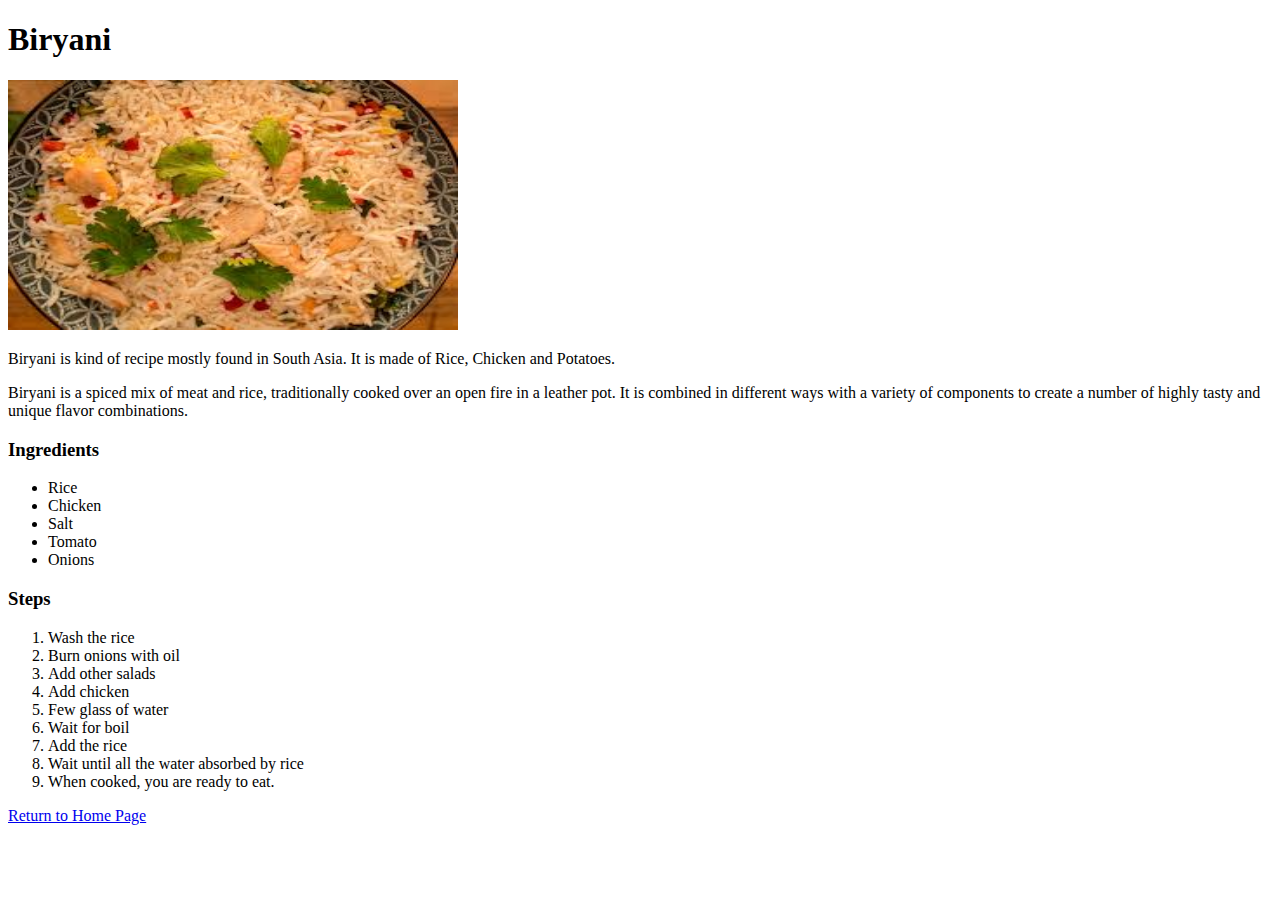
==== recipes/biriyani.html @ 15bff8ce "Created the HTML part of the Recipe Project" ====
<!DOCTYPE html>
<html lang="en">
<head>
    <meta charset="UTF-8">
    <meta http-equiv="X-UA-Compatible" content="IE=edge">
    <meta name="viewport" content="width=device-width, initial-scale=1.0">
    <title>Document</title>
</head>
<body>
    <h1>Biryani</h1>

    <img src="images.jpg" alt="Biriyani" style="width:450px;height:250px";>
    <p>Biryani is kind of recipe mostly found in South Asia. It is made of Rice, Chicken and Potatoes.</p>
    <p>Biryani is a spiced mix of meat and rice, traditionally cooked over an open fire in a leather pot. 
        It is combined in different ways with a variety of components to create a number of highly tasty and unique 
        flavor combinations.</p>


        <h3>Ingredients</h3>
    <ul>
        <li>Rice</li>
        <li>Chicken</li>
        <li>Salt</li>
        <li>Tomato</li>
        <li>Onions</li>
    </ul>
        
        <h3>Steps</h3>
    <ol>
        <li>Wash the rice</li>
        <li>Burn onions with oil</li>
        <li>Add other salads</li>
        <li>Add chicken</li>
        <li>Few glass of water</li>
        <li>Wait for boil</li>
        <li>Add the rice</li>
        <li>Wait until all the water absorbed by rice</li>
        <li>When cooked, you are ready to eat.</li>
    </ol>
    
    <a href="../index.html">Return to Home Page</a>

</body>
</html>
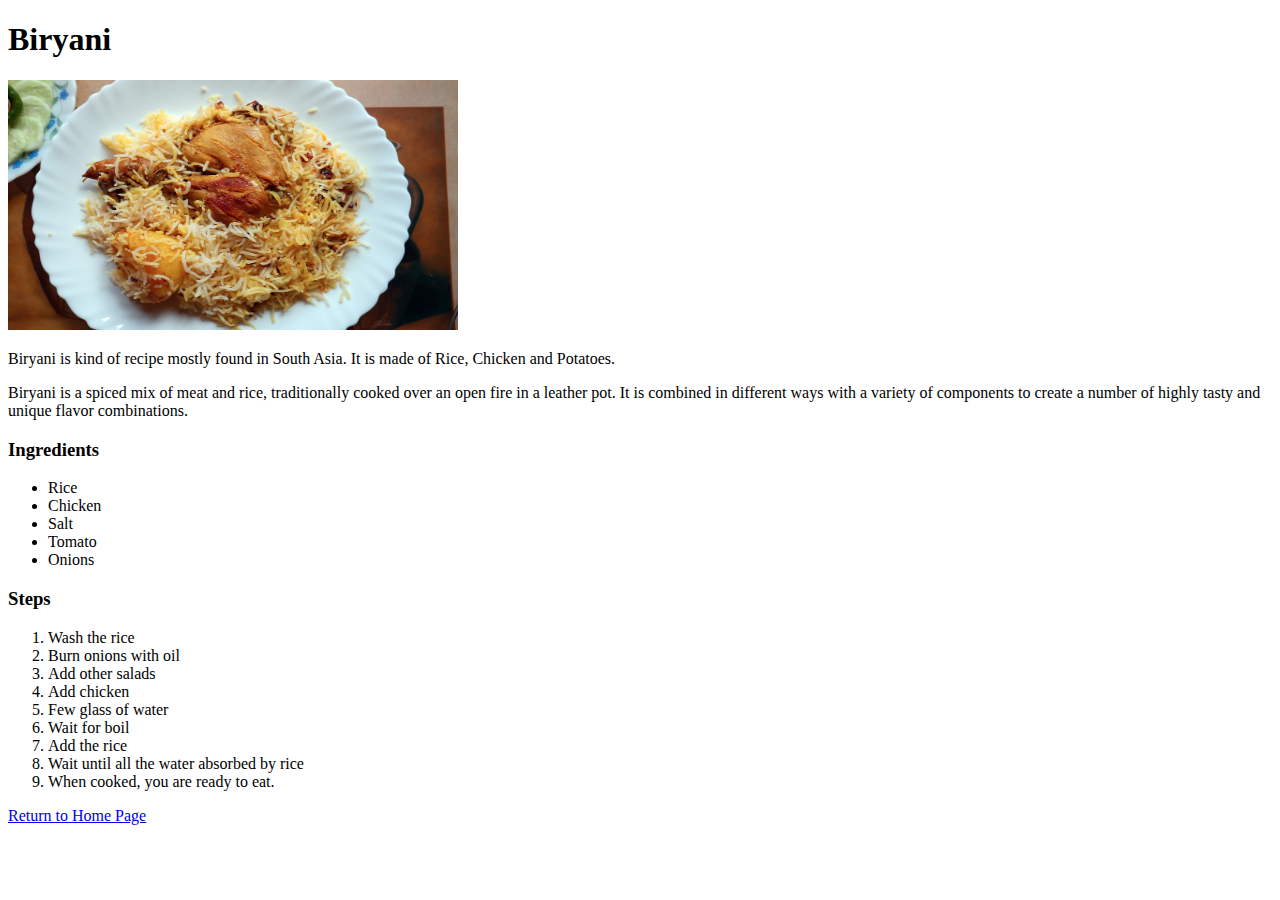
==== commit fdc39d46: "Change the images and give credit to owner on Github readme." ====
--- a/recipes/biriyani.html
+++ b/recipes/biriyani.html
@@ -4,19 +4,25 @@
     <meta charset="UTF-8">
     <meta http-equiv="X-UA-Compatible" content="IE=edge">
     <meta name="viewport" content="width=device-width, initial-scale=1.0">
-    <title>Document</title>
+    <title>Biriyani</title>
+    <link rel="stylesheet" href="style.css">
+
+    <style>
+        
+    </style>
 </head>
 <body>
-    <h1>Biryani</h1>
+    <h1 class="header">Biryani</h1>
 
-    <img src="images.jpg" alt="Biriyani" style="width:450px;height:250px";>
-    <p>Biryani is kind of recipe mostly found in South Asia. It is made of Rice, Chicken and Potatoes.</p>
+    <img src="biriyani.jpg" alt="Biriyani" style="width:450px;height:250px";>
+    <p class="list">Biryani is kind of recipe mostly found in South Asia. It is made of Rice, Chicken and Potatoes.</p>
     <p>Biryani is a spiced mix of meat and rice, traditionally cooked over an open fire in a leather pot. 
         It is combined in different ways with a variety of components to create a number of highly tasty and unique 
         flavor combinations.</p>
 
 
-        <h3>Ingredients</h3>
+        <h3 class="heading">Ingredients</h3>
+        
     <ul>
         <li>Rice</li>
         <li>Chicken</li>
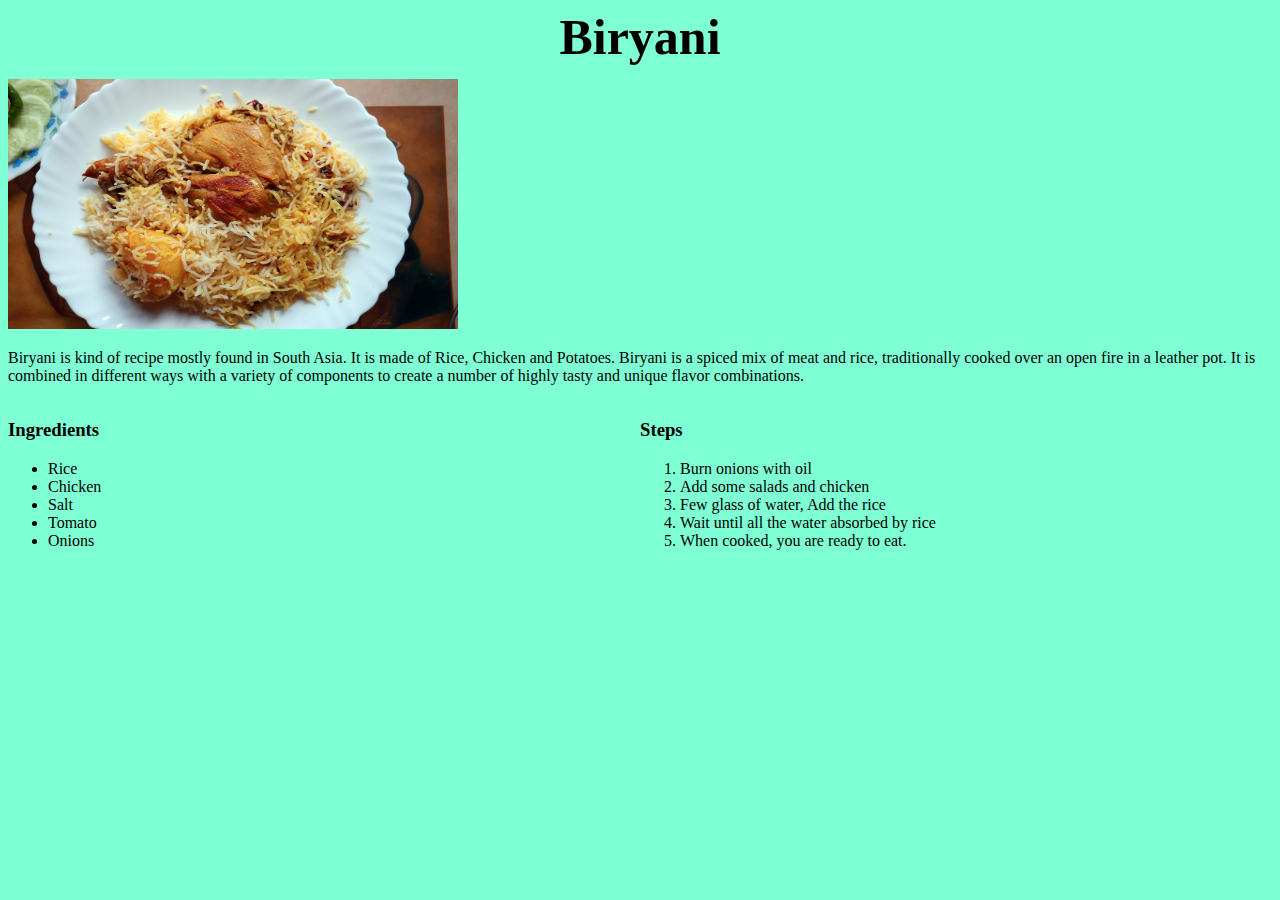
==== commit 420f8d93: "Added css to Bariyani page." ====
--- a/recipes/biriyani.html
+++ b/recipes/biriyani.html
@@ -5,7 +5,7 @@
     <meta http-equiv="X-UA-Compatible" content="IE=edge">
     <meta name="viewport" content="width=device-width, initial-scale=1.0">
     <title>Biriyani</title>
-    <link rel="stylesheet" href="style.css">
+    <link rel="stylesheet" href="pakistanfood.css">
 
     <style>
         
@@ -15,36 +15,34 @@
     <h1 class="header">Biryani</h1>
 
     <img src="biriyani.jpg" alt="Biriyani" style="width:450px;height:250px";>
-    <p class="list">Biryani is kind of recipe mostly found in South Asia. It is made of Rice, Chicken and Potatoes.</p>
-    <p>Biryani is a spiced mix of meat and rice, traditionally cooked over an open fire in a leather pot. 
+    
+    <p>Biryani is kind of recipe mostly found in South Asia. It is made of Rice, Chicken and Potatoes.
+        Biryani is a spiced mix of meat and rice, traditionally cooked over an open fire in a leather pot. 
         It is combined in different ways with a variety of components to create a number of highly tasty and unique 
-        flavor combinations.</p>
-
-
-        <h3 class="heading">Ingredients</h3>
-        
-    <ul>
-        <li>Rice</li>
-        <li>Chicken</li>
-        <li>Salt</li>
-        <li>Tomato</li>
-        <li>Onions</li>
-    </ul>
-        
-        <h3>Steps</h3>
-    <ol>
-        <li>Wash the rice</li>
-        <li>Burn onions with oil</li>
-        <li>Add other salads</li>
-        <li>Add chicken</li>
-        <li>Few glass of water</li>
-        <li>Wait for boil</li>
-        <li>Add the rice</li>
-        <li>Wait until all the water absorbed by rice</li>
-        <li>When cooked, you are ready to eat.</li>
-    </ol>
+        flavor combinations.
+    </p>
     
-    <a href="../index.html">Return to Home Page</a>
-
+    <div class="flex-container">
+        <div class="one">
+            <h3>Ingredients</h3>
+            <ul>
+                <li>Rice</li>
+                <li>Chicken</li>
+                <li>Salt</li>
+                <li>Tomato</li>
+                <li>Onions</li>
+            </ul>
+        </div>
+        <div class="two">
+            <h3>Steps</h3>
+            <ol>
+                <li>Burn onions with oil</li>
+                <li>Add some salads and chicken</li>
+                <li>Few glass of water, Add the rice</li>
+                <li>Wait until all the water absorbed by rice</li>
+                <li>When cooked, you are ready to eat.</li><br>
+            </ol>
+        </div
+    </div>       
 </body>
 </html>--- a/recipes/pakistanfood.css
+++ b/recipes/pakistanfood.css
@@ -0,0 +1,30 @@
+body {
+    background-color: aquamarine;
+}
+
+.header {
+    text-align: center;
+    box-sizing: border-box;
+  display: block;
+  font-size: 50px;
+  font-weight: 900;
+  color: black;
+  margin-bottom: 1%;
+  margin-top: 0%;
+}
+
+.flex-container {
+    display: flex;
+  }
+  
+  /* this selector selects all divs inside of .flex-container */
+  .flex-container div {
+    height: 100%;
+    width: 100%;
+    flex: 1 1 auto;
+    text-align: left;
+  }
+  
+  .flex-container .two {
+    flex-shrink: 1px;
+  }